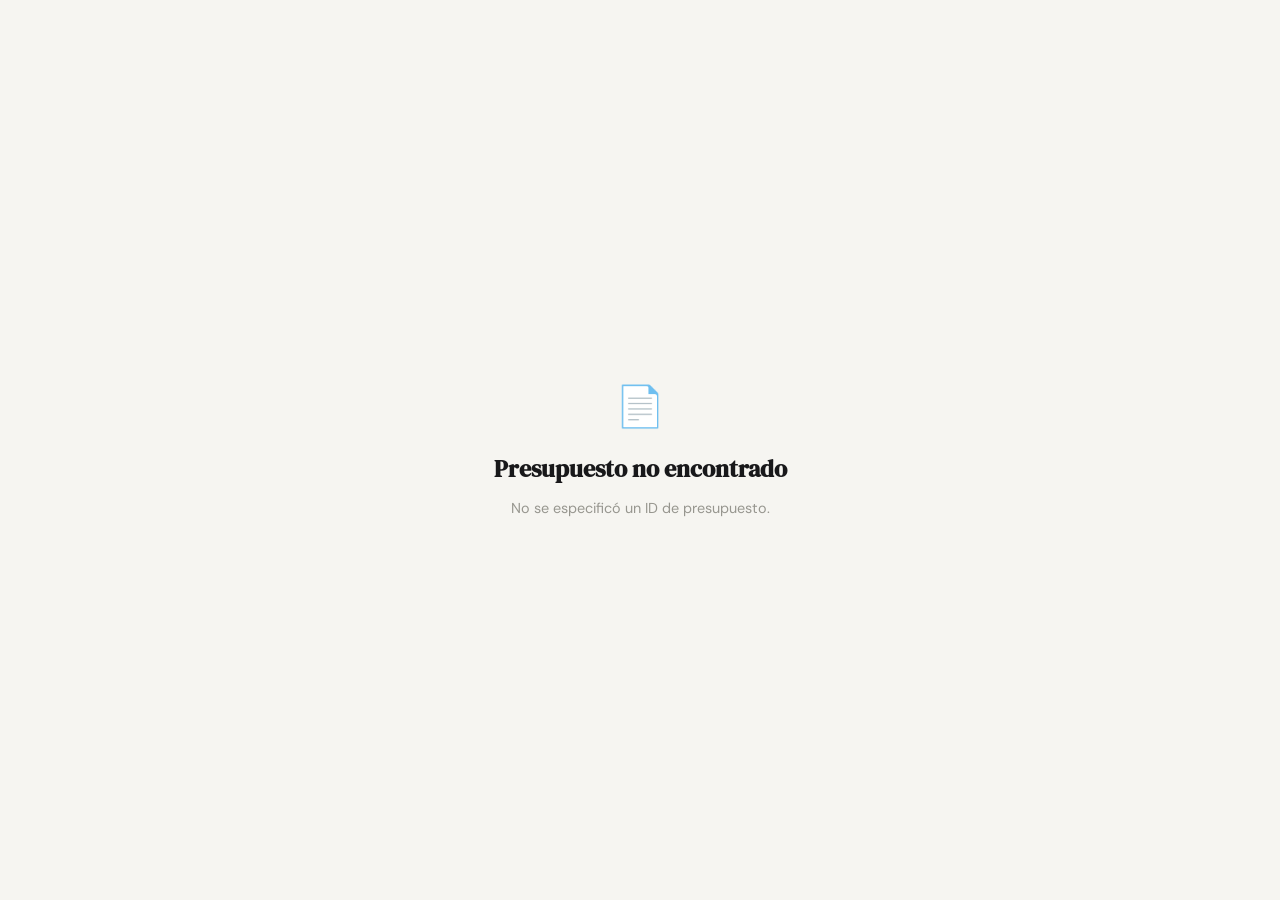
==== viewer.html @ 1a120035 "Add files via upload" ====
<!DOCTYPE html>
<html lang="es">
<head>
  <meta charset="UTF-8" />
  <meta name="viewport" content="width=device-width, initial-scale=1.0, maximum-scale=1.0" />
  <title>Presupuesto</title>
  <link rel="preconnect" href="https://fonts.googleapis.com" />
  <link rel="preconnect" href="https://fonts.gstatic.com" crossorigin />
  <link href="https://fonts.googleapis.com/css2?family=DM+Serif+Display:ital@0;1&family=DM+Sans:wght@300;400;500;600;700&display=swap" rel="stylesheet" />
  <style>
    *, *::before, *::after { box-sizing: border-box; margin: 0; padding: 0; }
    html { font-size: 16px; -webkit-text-size-adjust: 100%; }
    body {
      font-family: 'DM Sans', sans-serif;
      background: #f6f5f1;
      color: #18181a;
      min-height: 100dvh;
      -webkit-font-smoothing: antialiased;
    }

    /* ── LOADING ── */
    #loading-screen {
      position: fixed; inset: 0;
      background: #f6f5f1;
      display: flex; flex-direction: column;
      align-items: center; justify-content: center; gap: 16px;
      z-index: 100;
    }
    .loader {
      width: 36px; height: 36px; border-radius: 50%;
      border: 2.5px solid #e3e2db;
      border-top-color: #18181a;
      animation: spin .7s linear infinite;
    }
    @keyframes spin { to { transform: rotate(360deg); } }
    #loading-screen p { font-size: .84rem; color: #97968f; }

    /* ── ERROR / NOT FOUND ── */
    #error-screen {
      display: none;
      position: fixed; inset: 0;
      background: #f6f5f1;
      flex-direction: column; align-items: center; justify-content: center;
      gap: 12px; padding: 32px; text-align: center;
    }
    #error-screen .err-icon { font-size: 2.5rem; margin-bottom: 8px; }
    #error-screen h2 { font-family: 'DM Serif Display', serif; font-size: 1.5rem; }
    #error-screen p { color: #97968f; font-size: .9rem; max-width: 320px; line-height: 1.6; }

    /* ── STATUS BANNER ── */
    #status-banner {
      display: none;
      padding: 12px 20px;
      text-align: center;
      font-size: .82rem; font-weight: 600; letter-spacing: .03em;
    }
    #status-banner.accepted { background: #1a7a50; color: #fff; }
    #status-banner.rejected { background: #b93333; color: #fff; }
    #status-banner.viewed   { background: #18181a; color: #f6f5f1; }

    /* ── MAIN LAYOUT ── */
    #main-content { display: none; }

    .viewer-wrap {
      max-width: 700px;
      margin: 0 auto;
      padding: 0 0 120px; /* space for action bar */
    }

    /* ── DOCUMENT CARD ── */
    .doc-card {
      background: #fff;
      margin: 20px 16px;
      border-radius: 16px;
      overflow: hidden;
      box-shadow: 0 2px 20px rgba(0,0,0,.08);
    }
    @media (min-width: 600px) {
      .doc-card { margin: 28px 24px; }
    }

    /* ── DOC HEADER ── */
    .dh-wrap {
      padding: 28px 28px 20px;
      display: flex; justify-content: space-between; align-items: flex-start; gap: 16px;
    }
    @media (max-width: 480px) {
      .dh-wrap { flex-direction: column; gap: 20px; }
    }
    .dh-left {}
    .dh-logo { max-height: 56px; max-width: 160px; object-fit: contain; display: block; }
    .dh-name {
      font-family: 'DM Serif Display', serif;
      font-size: 32px; font-weight: 400; letter-spacing: -1.2px;
      line-height: .95; color: var(--cp, #18181a);
    }
    .dh-slogan {
      font-size: 9px; letter-spacing: .18em;
      color: var(--cs, #555); margin-top: 6px;
      font-weight: 500; text-transform: uppercase;
    }
    .dh-right { text-align: right; flex-shrink: 0; }
    .dh-meta { display: flex; flex-direction: column; gap: 4px; }
    .dh-meta-row { display: flex; justify-content: flex-end; align-items: baseline; gap: 10px; }
    .dh-label { font-size: 8px; letter-spacing: .12em; color: #aaa; font-weight: 600; text-transform: uppercase; }
    .dh-value { font-size: 11px; font-weight: 600; color: #18181a; }
    .dh-value.big { font-size: 15px; }

    /* ── BAND ── */
    .doc-band { height: 3px; background: var(--cp, #18181a); }

    /* ── CLIENT SECTION ── */
    .dc-section {
      display: flex; gap: 0;
      padding: 18px 28px 16px;
      border-bottom: 1px solid #f0f0f0;
      flex-wrap: wrap; gap: 16px;
    }
    .dc-col { flex: 1; min-width: 140px; }
    .dc-col + .dc-col {
      padding-left: 20px;
      border-left: 1px solid #f0f0f0;
    }
    .dc-label {
      font-size: 7px; letter-spacing: .18em; color: #bbb;
      font-weight: 700; text-transform: uppercase; margin-bottom: 6px;
    }
    .dc-name { font-size: 15px; font-weight: 700; margin-bottom: 4px; }
    .dc-info { font-size: 12px; color: #666; line-height: 1.8; }

    /* ── TABLE ── */
    .dt-wrap { overflow-x: auto; }
    table.dt {
      width: 100%; border-collapse: collapse; font-size: 12px;
    }
    table.dt thead tr { background: var(--cp, #18181a); }
    table.dt thead th {
      padding: 10px 14px; color: #fff;
      font-size: 9px; letter-spacing: .12em;
      font-weight: 600; text-transform: uppercase; white-space: nowrap;
    }
    table.dt thead th:last-child { text-align: right; }
    table.dt thead th.tc { text-align: center; }
    table.dt thead th.tr { text-align: right; }
    table.dt tbody tr { border-bottom: 1px solid #f5f5f5; }
    table.dt tbody tr:nth-child(even) { background: #fafafa; }
    table.dt tbody td { padding: 12px 14px; vertical-align: top; }
    .dt-item-name { font-weight: 600; }
    .dt-item-desc { font-size: 10px; color: #999; margin-top: 3px; }
    .dt-r { text-align: right; }
    .dt-c { text-align: center; color: #666; }
    .dt-bold { font-weight: 600; text-align: right; }
    .dt-n { text-align: center; color: #ccc; font-size: 10px; }

    /* ── TOTALS ── */
    .totals-wrap {
      display: flex; justify-content: flex-end;
      padding: 16px 28px;
    }
    table.totals-tbl {
      border-collapse: collapse; font-size: 12px; min-width: 220px;
    }
    table.totals-tbl td { padding: 4px 0; }
    .tot-l { color: #888; padding-right: 24px; }
    .tot-v { text-align: right; font-weight: 500; }
    .tot-red td { color: #c0392b; }
    tr.tot-grand { border-top: 2.5px solid var(--cp, #18181a); }
    tr.tot-grand td { padding-top: 10px; font-size: 18px; font-weight: 700; color: var(--cp, #18181a); }

    /* ── NOTES ── */
    .notes-wrap {
      margin: 0 28px 16px;
      padding: 12px 16px;
      background: #fffbf0;
      border-left: 3px solid var(--ca, #f0a500);
      border-radius: 0 8px 8px 0;
      font-size: 12px; color: #555; line-height: 1.7;
    }
    .notes-label {
      font-size: 7.5px; letter-spacing: .14em; color: #bbb;
      font-weight: 700; text-transform: uppercase; margin-bottom: 5px;
    }

    /* ── CONDITIONS ── */
    .conditions-wrap {
      margin: 0 28px 16px;
      font-size: 11px; color: #999; line-height: 1.8;
    }

    /* ── SIGNATURE ── */
    .sig-wrap { padding: 0 28px 20px; }
    .sig-line { width: 120px; border-top: 1.5px solid #ddd; margin-top: 24px; margin-bottom: 5px; }
    .sig-name { font-size: 11px; color: #888; }

    /* ── DOC FOOTER ── */
    .doc-footer {
      background: var(--cp, #18181a);
      color: rgba(255,255,255,.85);
      padding: 14px 28px;
      font-size: 11px;
      display: flex; justify-content: space-between; align-items: center;
      flex-wrap: wrap; gap: 8px;
    }
    .doc-footer-right { text-align: right; color: rgba(255,255,255,.5); font-size: 10px; }

    /* ── ACTION BAR (fixed bottom) ── */
    #action-bar {
      position: fixed; bottom: 0; left: 0; right: 0;
      background: rgba(246,245,241,.95);
      backdrop-filter: blur(12px);
      -webkit-backdrop-filter: blur(12px);
      border-top: 1px solid #e3e2db;
      padding: 14px 20px 20px;
      display: none;
    }
    #action-bar.visible { display: block; }
    .ab-inner {
      max-width: 700px; margin: 0 auto;
      display: flex; gap: 10px; align-items: center;
    }
    .ab-text {
      flex: 1; font-size: .78rem; color: #97968f; line-height: 1.4;
    }
    .ab-text strong { display: block; color: #18181a; font-size: .84rem; margin-bottom: 2px; }
    .ab-btns { display: flex; gap: 8px; flex-shrink: 0; }

    .btn-accept {
      padding: 11px 22px; border-radius: 50px;
      border: 1.5px solid #18181a; background: #18181a; color: #f6f5f1;
      font-size: .84rem; font-weight: 600; cursor: pointer;
      transition: all .15s; white-space: nowrap;
    }
    .btn-accept:hover { background: #333; border-color: #333; }
    .btn-accept:active { transform: scale(.97); }

    .btn-reject {
      padding: 11px 22px; border-radius: 50px;
      border: 1.5px solid #e3e2db; background: transparent; color: #97968f;
      font-size: .84rem; font-weight: 500; cursor: pointer;
      transition: all .15s; white-space: nowrap;
    }
    .btn-reject:hover { border-color: #b93333; color: #b93333; }
    .btn-reject:active { transform: scale(.97); }

    /* ── CONFIRMED STATES ── */
    .ab-confirmed {
      flex: 1; text-align: center; padding: 8px;
    }
    .ab-confirmed .conf-emoji { font-size: 1.8rem; display: block; margin-bottom: 4px; }
    .ab-confirmed .conf-text { font-size: .84rem; font-weight: 600; color: #18181a; }
    .ab-confirmed .conf-sub  { font-size: .75rem; color: #97968f; }

    /* ── REJECT MODAL ── */
    #reject-modal {
      display: none; position: fixed; inset: 0; z-index: 200;
      background: rgba(10,10,8,.55); backdrop-filter: blur(4px);
      align-items: flex-end; justify-content: center;
    }
    #reject-modal.open { display: flex; }
    .rm-sheet {
      background: #fdfcf9; border-radius: 20px 20px 0 0;
      padding: 28px 24px 36px; width: 100%; max-width: 700px;
      animation: slideUp .25s cubic-bezier(.34,1.56,.64,1);
    }
    @keyframes slideUp { from { transform: translateY(100%); } to { transform: translateY(0); } }
    .rm-handle {
      width: 36px; height: 4px; background: #e3e2db; border-radius: 2px;
      margin: 0 auto 20px;
    }
    .rm-title { font-family: 'DM Serif Display', serif; font-size: 1.3rem; margin-bottom: 6px; }
    .rm-sub { font-size: .84rem; color: #97968f; margin-bottom: 18px; }
    .rm-textarea {
      width: 100%; padding: 13px 16px;
      border: 1.5px solid #e3e2db; border-radius: 12px;
      font-family: 'DM Sans', sans-serif; font-size: .9rem;
      color: #18181a; resize: none; min-height: 100px; outline: none;
      transition: border-color .15s;
    }
    .rm-textarea:focus { border-color: #18181a; }
    .rm-actions { display: flex; gap: 10px; margin-top: 14px; }
    .rm-cancel {
      flex: 1; padding: 12px; border-radius: 50px;
      border: 1.5px solid #e3e2db; background: transparent; color: #97968f;
      font-size: .84rem; cursor: pointer; transition: all .15s;
    }
    .rm-cancel:hover { border-color: #bbb; color: #18181a; }
    .rm-confirm {
      flex: 1; padding: 12px; border-radius: 50px;
      border: 1.5px solid #b93333; background: #b93333; color: #fff;
      font-size: .84rem; font-weight: 600; cursor: pointer; transition: all .15s;
    }
    .rm-confirm:hover { background: #9e2b2b; }
    .rm-confirm:disabled { opacity: .5; cursor: not-allowed; }

    /* ── POWERED BY (tiny, unobtrusive) ── */
    .powered-by {
      text-align: center; padding: 20px;
      font-size: .72rem; color: #ccc; letter-spacing: .04em;
    }
  </style>
</head>
<body>

<!-- Loading -->
<div id="loading-screen">
  <div class="loader"></div>
  <p>Cargando presupuesto…</p>
</div>

<!-- Error -->
<div id="error-screen">
  <div class="err-icon">📄</div>
  <h2>Presupuesto no encontrado</h2>
  <p id="error-msg">Este link no es válido o el presupuesto ya no está disponible.</p>
</div>

<!-- Status banner (accepted/rejected/viewed) -->
<div id="status-banner"></div>

<!-- Main content -->
<div id="main-content">
  <div class="viewer-wrap">
    <div class="doc-card" id="doc-card">
      <!-- Rendered by JS -->
    </div>
    <div class="powered-by">Generado con PresuPro Studio</div>
  </div>
</div>

<!-- Fixed action bar -->
<div id="action-bar">
  <div class="ab-inner" id="ab-inner">
    <!-- Rendered by JS -->
  </div>
</div>

<!-- Reject modal (bottom sheet) -->
<div id="reject-modal">
  <div class="rm-sheet">
    <div class="rm-handle"></div>
    <div class="rm-title">¿Por qué rechazás el presupuesto?</div>
    <div class="rm-sub">Opcional — podés dejarlo en blanco</div>
    <textarea class="rm-textarea" id="reject-reason" placeholder="Ej: El precio está fuera de presupuesto..."></textarea>
    <div class="rm-actions">
      <button class="rm-cancel" onclick="closeRejectModal()">Cancelar</button>
      <button class="rm-confirm" onclick="confirmReject()">Rechazar presupuesto</button>
    </div>
  </div>
</div>

<script>
/* ══════════════════════════════════════════════════════════════════
   PRESUPRO — viewer.js (inline)
   ════════════════════════════════════════════════════════════════ */

/* ── CONFIG — reemplazar con tus credenciales de Supabase ── */
var SUPABASE_URL = 'https://TU-PROYECTO.supabase.co';
var SUPABASE_ANON_KEY = 'TU-ANON-KEY';

/* ── STATE ── */
var budget = null;
var budgetId = null;

/* ── BOOT ── */
document.addEventListener('DOMContentLoaded', function() {
  var params = new URLSearchParams(window.location.search);
  budgetId = params.get('id');
  if (!budgetId) { showError('No se especificó un ID de presupuesto.'); return; }
  loadBudget();
});

/* ── SUPABASE HELPERS ── */
function sbUrl(path) { return SUPABASE_URL + '/rest/v1/' + path; }
function sbHeaders(extra) {
  var h = {
    'apikey': SUPABASE_ANON_KEY,
    'Authorization': 'Bearer ' + SUPABASE_ANON_KEY,
    'Content-Type': 'application/json',
    'Prefer': 'return=representation',
  };
  if (extra) Object.assign(h, extra);
  return h;
}
function sbGet(table, query) {
  return fetch(sbUrl(table) + '?' + query, { headers: sbHeaders() }).then(function(r){ return r.json(); });
}
function sbPatch(table, query, body) {
  return fetch(sbUrl(table) + '?' + query, {
    method: 'PATCH', headers: sbHeaders(), body: JSON.stringify(body)
  }).then(function(r){ return r.json(); });
}
function sbPost(table, body) {
  return fetch(sbUrl(table), {
    method: 'POST', headers: sbHeaders(), body: JSON.stringify(body)
  }).then(function(r){ return r.json(); });
}

/* ── LOAD BUDGET ── */
function loadBudget() {
  sbGet('shared_budgets', 'id=eq.' + encodeURIComponent(budgetId) + '&select=*')
    .then(function(rows) {
      if (!rows || rows.length === 0) { showError('Este presupuesto no existe o fue eliminado.'); return; }
      var row = rows[0];

      /* Check expiry */
      if (row.expires_at && new Date(row.expires_at) < new Date()) {
        showError('Este presupuesto venció el ' + formatDate(row.expires_at) + '.'); return;
      }

      budget = row;
      renderDocument(row);
      renderActionBar(row.status);
      showStatusBanner(row.status);

      /* Register view event (only if not already accepted/rejected) */
      if (row.status !== 'accepted' && row.status !== 'rejected') {
        registerView();
      }
    })
    .catch(function(e) {
      console.error(e);
      showError('No se pudo cargar el presupuesto. Verificá tu conexión a internet.');
    });
}

/* ── REGISTER VIEW ── */
function registerView() {
  /* 1. Update shared_budgets */
  var now = new Date().toISOString();
  var patch = {
    status: 'viewed',
    view_count: (budget.view_count || 0) + 1,
    last_viewed_at: now,
  };
  if (!budget.first_viewed_at) patch.first_viewed_at = now;

  sbPatch('shared_budgets', 'id=eq.' + encodeURIComponent(budgetId), patch).catch(console.error);

  /* 2. Insert event */
  sbPost('budget_events', {
    budget_id:  budgetId,
    tenant_id:  budget.tenant_id,
    event_type: 'viewed',
    user_agent: navigator.userAgent.substring(0, 200),
  }).catch(console.error);
}

/* ── ACCEPT ── */
function acceptBudget() {
  var now = new Date().toISOString();
  sbPatch('shared_budgets', 'id=eq.' + encodeURIComponent(budgetId), {
    status: 'accepted', accepted_at: now
  }).then(function() {
    sbPost('budget_events', {
      budget_id: budgetId, tenant_id: budget.tenant_id,
      event_type: 'accepted',
    });
    budget.status = 'accepted';
    renderActionBar('accepted');
    showStatusBanner('accepted');
  }).catch(console.error);
}

/* ── REJECT ── */
function openRejectModal() {
  document.getElementById('reject-modal').classList.add('open');
  document.getElementById('reject-reason').value = '';
  document.getElementById('reject-reason').focus();
}
function closeRejectModal() {
  document.getElementById('reject-modal').classList.remove('open');
}
function confirmReject() {
  var reason = document.getElementById('reject-reason').value.trim();
  var now = new Date().toISOString();
  sbPatch('shared_budgets', 'id=eq.' + encodeURIComponent(budgetId), {
    status: 'rejected', rejected_at: now,
    reject_reason: reason || null,
  }).then(function() {
    sbPost('budget_events', {
      budget_id: budgetId, tenant_id: budget.tenant_id,
      event_type: 'rejected',
    });
    budget.status = 'rejected';
    closeRejectModal();
    renderActionBar('rejected');
    showStatusBanner('rejected');
  }).catch(console.error);
}

/* ── STATUS BANNER ── */
function showStatusBanner(status) {
  var el = document.getElementById('status-banner');
  var messages = {
    accepted: '✓ Presupuesto aceptado',
    rejected: '✕ Presupuesto rechazado',
    viewed:   '',
    sent:     '',
  };
  if (!messages[status]) { el.style.display = 'none'; return; }
  el.textContent = messages[status];
  el.className = status;
  el.style.display = 'block';
}

/* ── ACTION BAR ── */
function renderActionBar(status) {
  var bar = document.getElementById('action-bar');
  var inner = document.getElementById('ab-inner');
  var d = budget.budget_data || {};
  var total = d.totals ? d.totals.total : 0;
  var currency = d.currency || '$';

  if (status === 'accepted') {
    bar.classList.add('visible');
    inner.innerHTML =
      '<div class="ab-confirmed">' +
        '<span class="conf-emoji">✅</span>' +
        '<div class="conf-text">Presupuesto aceptado</div>' +
        '<div class="conf-sub">El equipo fue notificado. ¡Gracias!</div>' +
      '</div>';
    return;
  }
  if (status === 'rejected') {
    bar.classList.add('visible');
    inner.innerHTML =
      '<div class="ab-confirmed">' +
        '<span class="conf-emoji">📋</span>' +
        '<div class="conf-text">Presupuesto rechazado</div>' +
        '<div class="conf-sub">Podés ponerte en contacto para revisar la propuesta.</div>' +
      '</div>';
    return;
  }

  /* Pending (sent / viewed) */
  bar.classList.add('visible');
  inner.innerHTML =
    '<div class="ab-text">' +
      '<strong>' + currency + ' ' + fmtNum(total) + '</strong>' +
      'Total del presupuesto' +
    '</div>' +
    '<div class="ab-btns">' +
      '<button class="btn-reject" onclick="openRejectModal()">Rechazar</button>' +
      '<button class="btn-accept" onclick="acceptBudget()">Aceptar</button>' +
    '</div>';
}

/* ── RENDER DOCUMENT ── */
function renderDocument(row) {
  var d = row.budget_data || {};
  var biz     = d.biz     || {};
  var brand   = d.brand   || {};
  var cfg     = d.cfg     || {};
  var client  = d.client  || {};
  var meta    = d.meta    || {};
  var items   = d.items   || [];
  var totals  = d.totals  || {};
  var notes   = d.notes   || '';
  var currency= d.currency || '$';
  var c = totals;

  var cp = brand.colorPrimary   || '#18181a';
  var cs = brand.colorSecondary || '#4a4a4a';
  var ca = brand.colorAccent    || '#f0a500';

  /* Inject CSS vars */
  document.documentElement.style.setProperty('--cp', cp);
  document.documentElement.style.setProperty('--cs', cs);
  document.documentElement.style.setProperty('--ca', ca);

  /* Hero */
  var hero = biz.logo
    ? '<img src="' + esc(biz.logo) + '" class="dh-logo" alt="Logo" />'
    : '<div class="dh-name">' + esc(biz.bizName || 'Mi Negocio') + '</div>';
  var slogan = biz.slogan ? '<div class="dh-slogan">' + esc(biz.slogan) + '</div>' : '';

  /* Items rows */
  var itemsHTML = '';
  if (items.length > 0) {
    items.forEach(function(it, i) {
      itemsHTML +=
        '<tr>' +
          '<td class="dt-n">' + (i+1) + '</td>' +
          '<td><div class="dt-item-name">' + esc(it.name) + '</div>' +
            (it.description ? '<div class="dt-item-desc">' + esc(it.description) + '</div>' : '') +
          '</td>' +
          '<td class="dt-r">' + currency + '\u00a0' + fmtNum(it.price) + '</td>' +
          '<td class="dt-c">' + fmtNum(it.qty) + (it.unit ? '\u00a0' + esc(it.unit) : '') + '</td>' +
          '<td class="dt-bold">' + currency + '\u00a0' + fmtNum(it.subtotal) + '</td>' +
        '</tr>';
    });
  } else {
    itemsHTML = '<tr><td colspan="5" style="text-align:center;color:#bbb;padding:20px;font-style:italic">Sin ítems</td></tr>';
  }

  /* Totals */
  var totHTML =
    '<tr><td class="tot-l">Subtotal</td><td class="tot-v">' + currency + '\u00a0' + fmtNum(c.subtotal||0) + '</td></tr>' +
    (c.discPct  > 0 ? '<tr class="tot-red"><td class="tot-l">Descuento (' + c.discPct + '%)</td><td class="tot-v">&minus; ' + currency + '\u00a0' + fmtNum(c.discAmt||0) + '</td></tr>' : '') +
    (c.surgePct > 0 ? '<tr><td class="tot-l">Recargo (' + c.surgePct + '%)</td><td class="tot-v">+ ' + currency + '\u00a0' + fmtNum(c.surgeAmt||0) + '</td></tr>' : '') +
    (c.taxPct   > 0 ? '<tr><td class="tot-l">Impuesto (' + c.taxPct + '%)</td><td class="tot-v">+ ' + currency + '\u00a0' + fmtNum(c.taxAmt||0) + '</td></tr>' : '') +
    '<tr class="tot-grand"><td>TOTAL</td><td>' + currency + '\u00a0' + fmtNum(c.total||0) + '</td></tr>';

  /* Footer contact */
  var footParts = [];
  if (biz.phone)   footParts.push(esc(biz.phone));
  if (biz.email)   footParts.push(esc(biz.email));
  if (biz.website) footParts.push(esc(biz.website));

  document.getElementById('doc-card').innerHTML =
    /* HEADER */
    '<div class="dh-wrap">' +
      '<div class="dh-left">' + hero + slogan + '</div>' +
      '<div class="dh-right"><div class="dh-meta">' +
        '<div class="dh-meta-row"><span class="dh-label">Presupuesto</span><span class="dh-value big">' + esc(meta.number||'—') + '</span></div>' +
        '<div class="dh-meta-row"><span class="dh-label">Fecha</span><span class="dh-value">' + (meta.date ? formatDate(meta.date) : '—') + '</span></div>' +
        '<div class="dh-meta-row"><span class="dh-label">Válido hasta</span><span class="dh-value">' + (meta.valid ? formatDate(meta.valid) : '—') + '</span></div>' +
        (biz.cuit ? '<div class="dh-meta-row"><span class="dh-label">CUIT</span><span class="dh-value">' + esc(biz.cuit) + '</span></div>' : '') +
      '</div></div>' +
    '</div>' +
    '<div class="doc-band"></div>' +

    /* CLIENT */
    '<div class="dc-section">' +
      '<div class="dc-col">' +
        '<div class="dc-label">Cliente</div>' +
        '<div class="dc-name">' + (client.name ? esc(client.name) : '<span style="color:#bbb">Sin nombre</span>') + '</div>' +
        (client.company ? '<div class="dc-info">' + esc(client.company) + '</div>' : '') +
        (client.phone   ? '<div class="dc-info">' + esc(client.phone)   + '</div>' : '') +
        (client.email   ? '<div class="dc-info">' + esc(client.email)   + '</div>' : '') +
      '</div>' +
      ((biz.paymentTerms || biz.deliveryTime) ?
        '<div class="dc-col">' +
          (biz.paymentTerms ? '<div class="dc-label">Condiciones de pago</div><div class="dc-info">' + esc(biz.paymentTerms) + '</div>' : '') +
          (biz.deliveryTime ? '<div class="dc-label" style="margin-top:10px">Entrega estimada</div><div class="dc-info">' + esc(biz.deliveryTime) + '</div>' : '') +
        '</div>' : '') +
    '</div>' +

    /* TABLE */
    '<div class="dt-wrap"><table class="dt">' +
      '<thead><tr>' +
        '<th style="width:32px">#</th>' +
        '<th style="text-align:left">Descripción</th>' +
        '<th class="tr">Precio</th>' +
        '<th class="tc">Cantidad</th>' +
        '<th class="tr">Total</th>' +
      '</tr></thead>' +
      '<tbody>' + itemsHTML + '</tbody>' +
    '</table></div>' +

    /* TOTALS */
    '<div class="totals-wrap"><table class="totals-tbl">' + totHTML + '</table></div>' +

    /* NOTES */
    (notes ?
      '<div class="notes-wrap"><div class="notes-label">Observaciones</div>' + esc(notes) + '</div>' : '') +

    /* LEGAL */
    ((cfg.showLegal !== false) && biz.legal ?
      '<div class="conditions-wrap">' + esc(biz.legal) + '</div>' : '') +

    /* SIGNATURE */
    ((cfg.showSignature !== false) && biz.signature ?
      '<div class="sig-wrap"><div class="sig-line"></div><div class="sig-name">' + esc(biz.signature) + '</div></div>' : '') +

    /* FOOTER */
    (footParts.length > 0 || biz.footerText ?
      '<div class="doc-footer">' +
        '<div>' + footParts.join(' &nbsp;·&nbsp; ') + '</div>' +
        '<div class="doc-footer-right">' + esc(biz.footerText||'') + '</div>' +
      '</div>' : '');

  /* Show content */
  document.getElementById('loading-screen').style.display = 'none';
  document.getElementById('main-content').style.display   = 'block';
}

/* ── ERROR ── */
function showError(msg) {
  document.getElementById('loading-screen').style.display = 'none';
  document.getElementById('error-screen').style.display   = 'flex';
  document.getElementById('error-msg').textContent = msg;
}

/* ── UTILS ── */
function esc(s) {
  if (!s) return '';
  return String(s).replace(/&/g,'&amp;').replace(/</g,'&lt;').replace(/>/g,'&gt;').replace(/"/g,'&quot;');
}
function fmtNum(n) {
  return Number(n||0).toLocaleString('es-AR', {minimumFractionDigits:2, maximumFractionDigits:2});
}
function formatDate(iso) {
  if (!iso) return '—';
  var p = iso.split('-');
  return p[2] + '/' + p[1] + '/' + p[0];
}
</script>
</body>
</html>
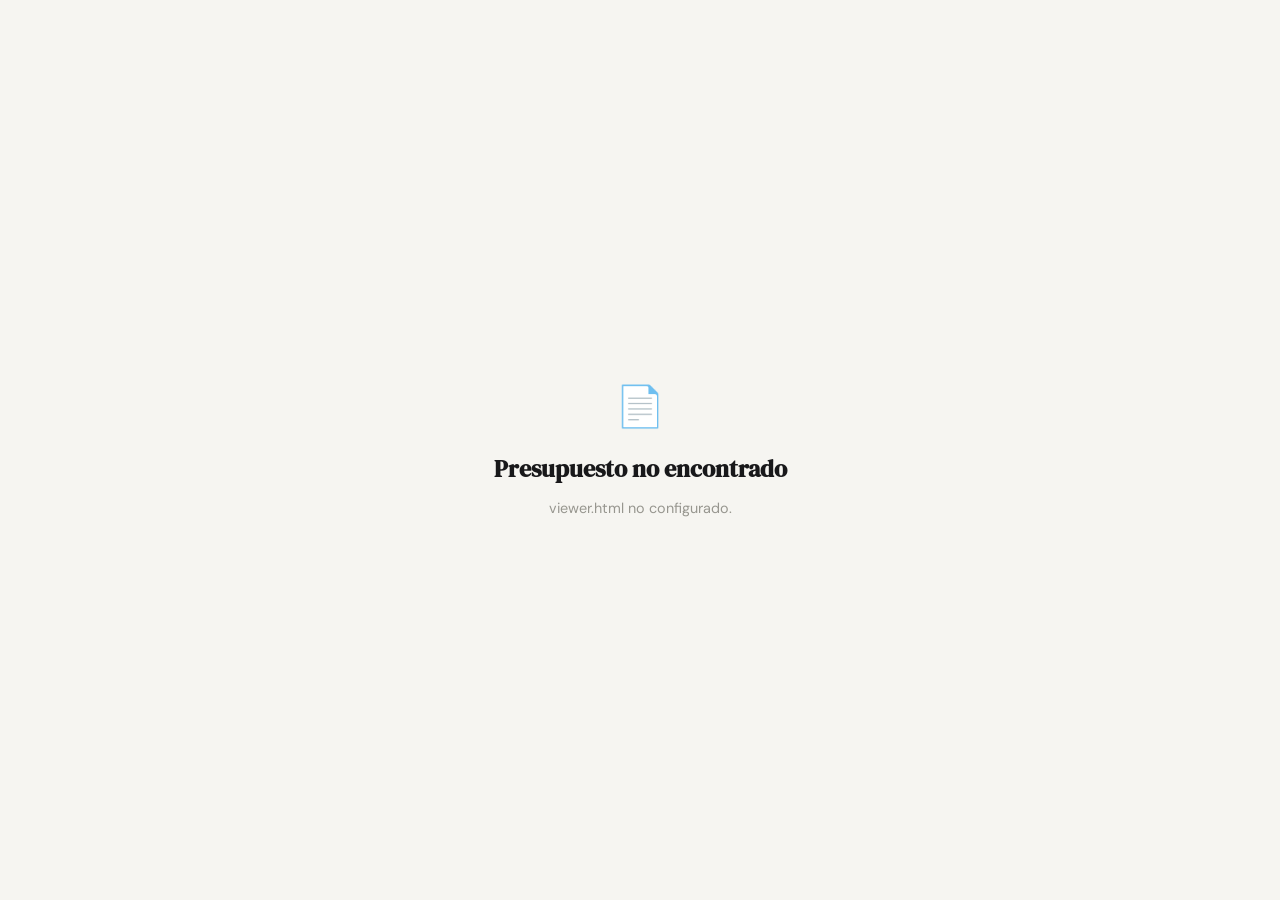
==== commit 746c05d9: "Add files via upload" ====
--- a/viewer.html
+++ b/viewer.html
@@ -363,9 +363,19 @@
 
 /* ── BOOT ── */
 document.addEventListener('DOMContentLoaded', function() {
+  /* Validate config */
+  if (!SUPABASE_URL || SUPABASE_URL.indexOf('TU-PROYECTO') !== -1 || SUPABASE_URL.length < 15) {
+    showError('viewer.html no configurado.', 'Editá viewer.html en GitHub y reemplazá TU-PROYECTO.supabase.co con tu URL real de Supabase.');
+    return;
+  }
+  if (!SUPABASE_ANON_KEY || SUPABASE_ANON_KEY.indexOf('TU-ANON') !== -1 || SUPABASE_ANON_KEY.length < 30) {
+    showError('viewer.html no configurado.', 'Editá viewer.html en GitHub y reemplazá TU-ANON-KEY con tu anon key de Supabase.');
+    return;
+  }
+
   var params = new URLSearchParams(window.location.search);
   budgetId = params.get('id');
-  if (!budgetId) { showError('No se especificó un ID de presupuesto.'); return; }
+  if (!budgetId) { showError('Link inválido.', 'Falta el parámetro id en la URL.'); return; }
   loadBudget();
 });
 
@@ -382,24 +392,37 @@
   return h;
 }
 function sbGet(table, query) {
-  return fetch(sbUrl(table) + '?' + query, { headers: sbHeaders() }).then(function(r){ return r.json(); });
+  return fetch(sbUrl(table) + '?' + query, { headers: sbHeaders() })
+    .then(function(r) {
+      if (!r.ok) return r.text().then(function(t){
+        console.error('sbGet error', r.status, table, t);
+        throw new Error('HTTP ' + r.status + ': ' + t);
+      });
+      return r.json();
+    });
 }
 function sbPatch(table, query, body) {
   return fetch(sbUrl(table) + '?' + query, {
     method: 'PATCH', headers: sbHeaders(), body: JSON.stringify(body)
-  }).then(function(r){ return r.json(); });
+  }).then(function(r) {
+    if (!r.ok) return r.text().then(function(t){ console.error('sbPatch error', r.status, table, t); });
+    return r.json().catch(function(){ return {}; });
+  });
 }
 function sbPost(table, body) {
   return fetch(sbUrl(table), {
     method: 'POST', headers: sbHeaders(), body: JSON.stringify(body)
-  }).then(function(r){ return r.json(); });
+  }).then(function(r) {
+    if (!r.ok) return r.text().then(function(t){ console.error('sbPost error', r.status, table, t); });
+    return r.json().catch(function(){ return {}; });
+  });
 }
 
 /* ── LOAD BUDGET ── */
 function loadBudget() {
-  sbGet('shared_budgets', 'id=eq.' + encodeURIComponent(budgetId) + '&select=*')
+  sbGet('budgets_shared', 'id=eq.' + encodeURIComponent(budgetId) + '&select=*')
     .then(function(rows) {
-      if (!rows || rows.length === 0) { showError('Este presupuesto no existe o fue eliminado.'); return; }
+      if (!rows || rows.length === 0) { showError('Presupuesto no encontrado.', 'ID: ' + budgetId + ' no existe en la base de datos. Generá un link nuevo desde el historial de la app.'); return; }
       var row = rows[0];
 
       /* Check expiry */
@@ -419,13 +442,14 @@
     })
     .catch(function(e) {
       console.error(e);
-      showError('No se pudo cargar el presupuesto. Verificá tu conexión a internet.');
+      var m = e.message || String(e);
+      showError('Error al conectar con Supabase.', m + ' — URL: ' + SUPABASE_URL);
     });
 }
 
 /* ── REGISTER VIEW ── */
 function registerView() {
-  /* 1. Update shared_budgets */
+  /* 1. Update budgets_shared */
   var now = new Date().toISOString();
   var patch = {
     status: 'viewed',
@@ -434,7 +458,7 @@
   };
   if (!budget.first_viewed_at) patch.first_viewed_at = now;
 
-  sbPatch('shared_budgets', 'id=eq.' + encodeURIComponent(budgetId), patch).catch(console.error);
+  sbPatch('budgets_shared', 'id=eq.' + encodeURIComponent(budgetId), patch).catch(console.error);
 
   /* 2. Insert event */
   sbPost('budget_events', {
@@ -448,7 +472,7 @@
 /* ── ACCEPT ── */
 function acceptBudget() {
   var now = new Date().toISOString();
-  sbPatch('shared_budgets', 'id=eq.' + encodeURIComponent(budgetId), {
+  sbPatch('budgets_shared', 'id=eq.' + encodeURIComponent(budgetId), {
     status: 'accepted', accepted_at: now
   }).then(function() {
     sbPost('budget_events', {
@@ -473,7 +497,7 @@
 function confirmReject() {
   var reason = document.getElementById('reject-reason').value.trim();
   var now = new Date().toISOString();
-  sbPatch('shared_budgets', 'id=eq.' + encodeURIComponent(budgetId), {
+  sbPatch('budgets_shared', 'id=eq.' + encodeURIComponent(budgetId), {
     status: 'rejected', rejected_at: now,
     reject_reason: reason || null,
   }).then(function() {
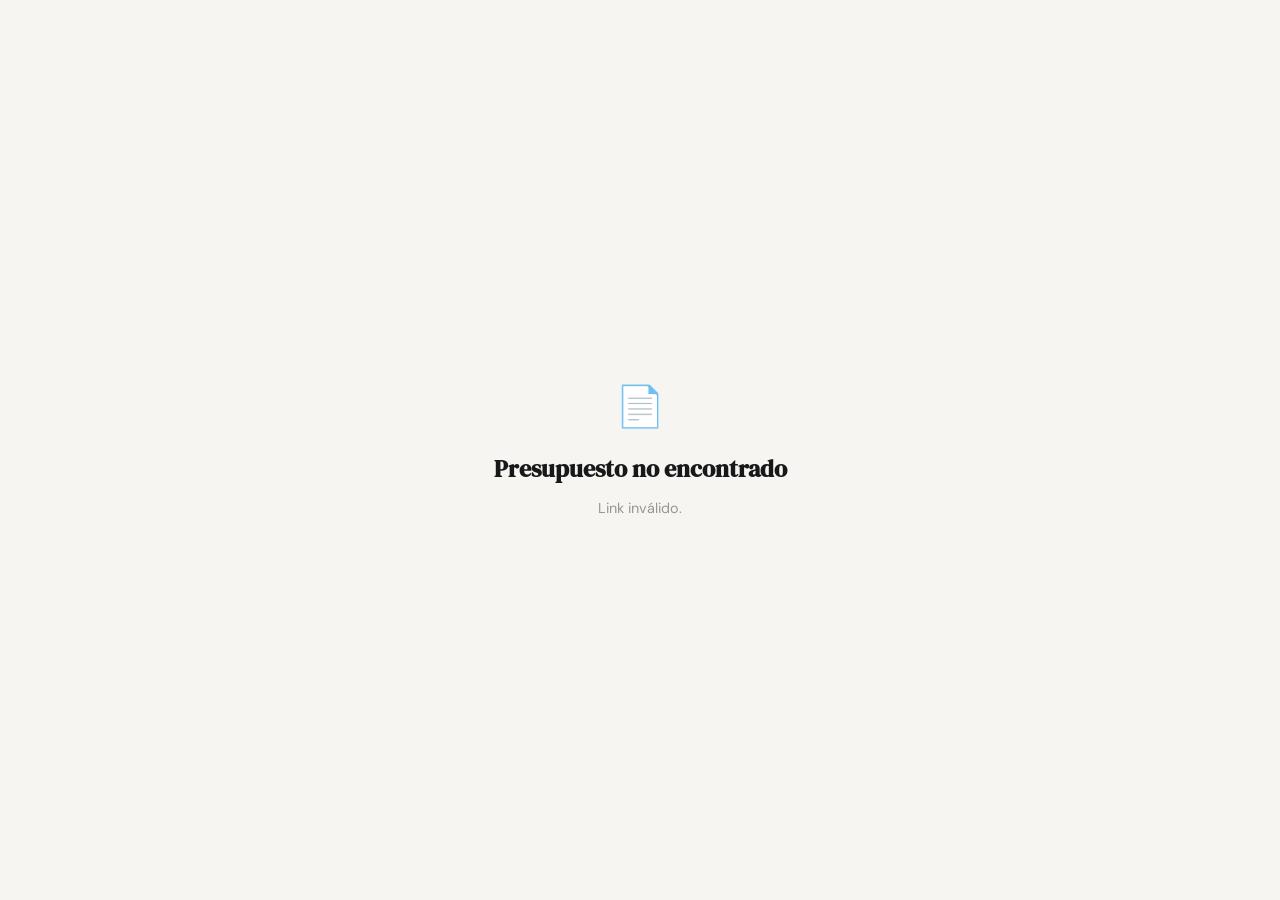
==== commit edf25f87: "Update viewer.html" ====
--- a/viewer.html
+++ b/viewer.html
@@ -354,8 +354,8 @@
    ════════════════════════════════════════════════════════════════ */
 
 /* ── CONFIG — reemplazar con tus credenciales de Supabase ── */
-var SUPABASE_URL = 'https://TU-PROYECTO.supabase.co';
-var SUPABASE_ANON_KEY = 'TU-ANON-KEY';
+var SUPABASE_URL = 'https://pdkpsbcivgndqhwitrrh.supabase.co';
+var SUPABASE_ANON_KEY = 'eyJhbGciOiJIUzI1NiIsInR5cCI6IkpXVCJ9.eyJpc3MiOiJzdXBhYmFzZSIsInJlZiI6InBka3BzYmNpdmduZHFod2l0cnJoIiwicm9sZSI6ImFub24iLCJpYXQiOjE3NzU4ODQzNjgsImV4cCI6MjA5MTQ2MDM2OH0.2v3mZfrceP0pyGOCkiZNcq3AT5Pzte1qkJLP_RTNDBE';
 
 /* ── STATE ── */
 var budget = null;
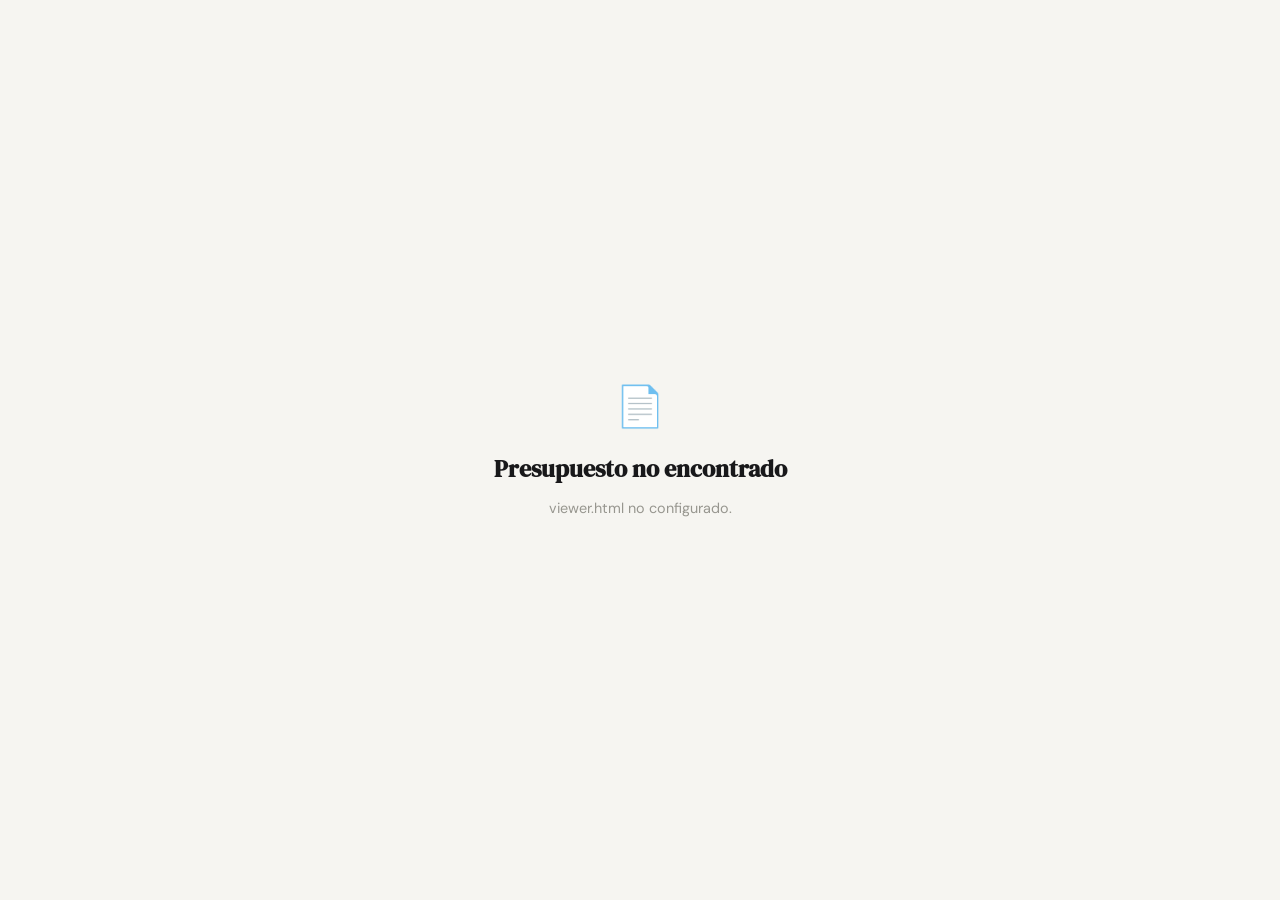
==== commit b7e9839d: "Add files via upload" ====
--- a/viewer.html
+++ b/viewer.html
@@ -354,8 +354,8 @@
    ════════════════════════════════════════════════════════════════ */
 
 /* ── CONFIG — reemplazar con tus credenciales de Supabase ── */
-var SUPABASE_URL = 'https://pdkpsbcivgndqhwitrrh.supabase.co';
-var SUPABASE_ANON_KEY = 'eyJhbGciOiJIUzI1NiIsInR5cCI6IkpXVCJ9.eyJpc3MiOiJzdXBhYmFzZSIsInJlZiI6InBka3BzYmNpdmduZHFod2l0cnJoIiwicm9sZSI6ImFub24iLCJpYXQiOjE3NzU4ODQzNjgsImV4cCI6MjA5MTQ2MDM2OH0.2v3mZfrceP0pyGOCkiZNcq3AT5Pzte1qkJLP_RTNDBE';
+var SUPABASE_URL = 'https://TU-PROYECTO.supabase.co';
+var SUPABASE_ANON_KEY = 'TU-ANON-KEY';
 
 /* ── STATE ── */
 var budget = null;
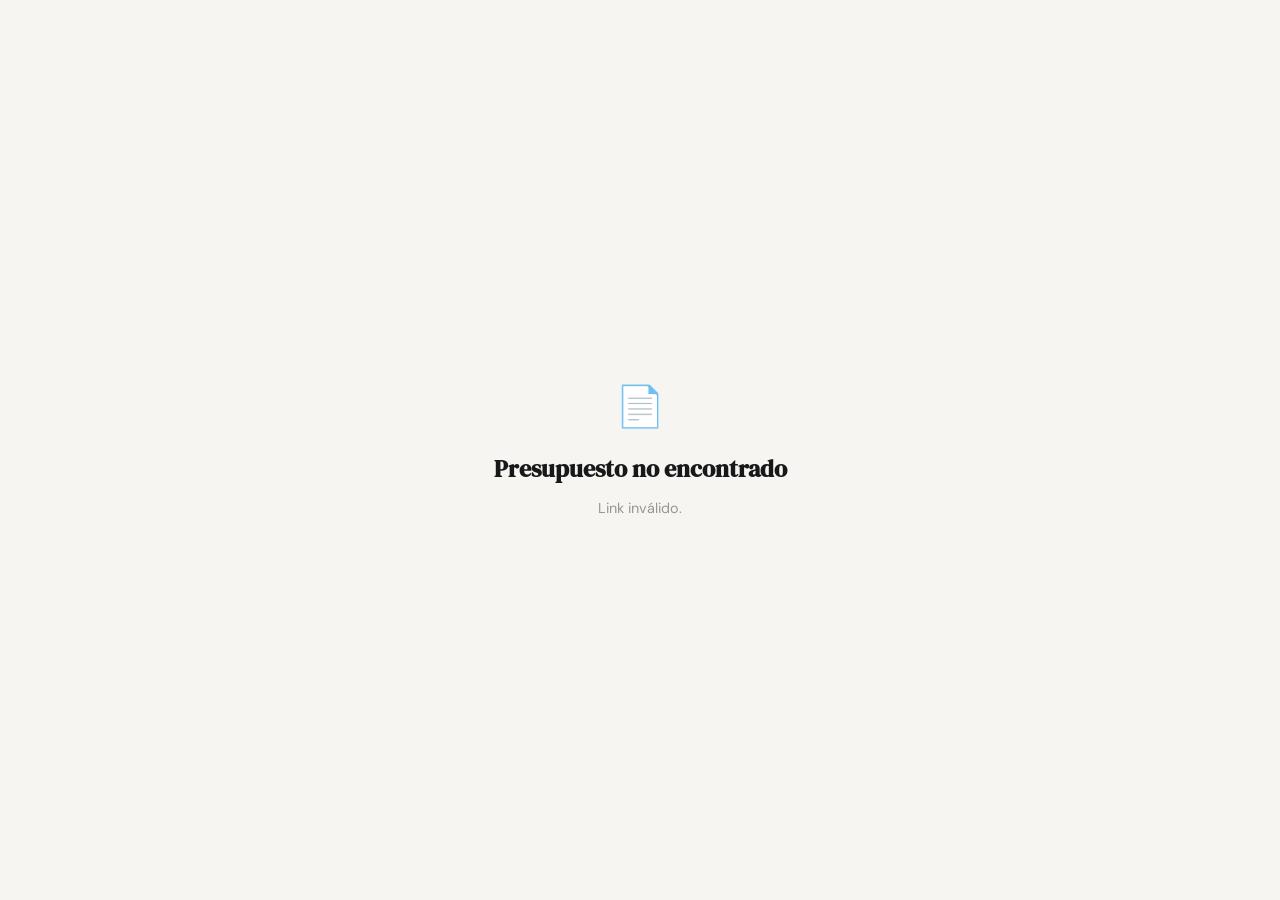
==== commit 91254891: "Add files via upload" ====
--- a/viewer.html
+++ b/viewer.html
@@ -354,8 +354,8 @@
    ════════════════════════════════════════════════════════════════ */
 
 /* ── CONFIG — reemplazar con tus credenciales de Supabase ── */
-var SUPABASE_URL = 'https://TU-PROYECTO.supabase.co';
-var SUPABASE_ANON_KEY = 'TU-ANON-KEY';
+var SUPABASE_URL = 'https://pdkpsbcivgndqhwitrrh.supabase.co';
+var SUPABASE_ANON_KEY = 'eyJhbGciOiJIUzI1NiIsInR5cCI6IkpXVCJ9.eyJpc3MiOiJzdXBhYmFzZSIsInJlZiI6InBka3BzYmNpdmduZHFod2l0cnJoIiwicm9sZSI6ImFub24iLCJpYXQiOjE3NzU4ODQzNjgsImV4cCI6MjA5MTQ2MDM2OH0.2v3mZfrceP0pyGOCkiZNcq3AT5Pzte1qkJLP_RTNDBE';
 
 /* ── STATE ── */
 var budget = null;
